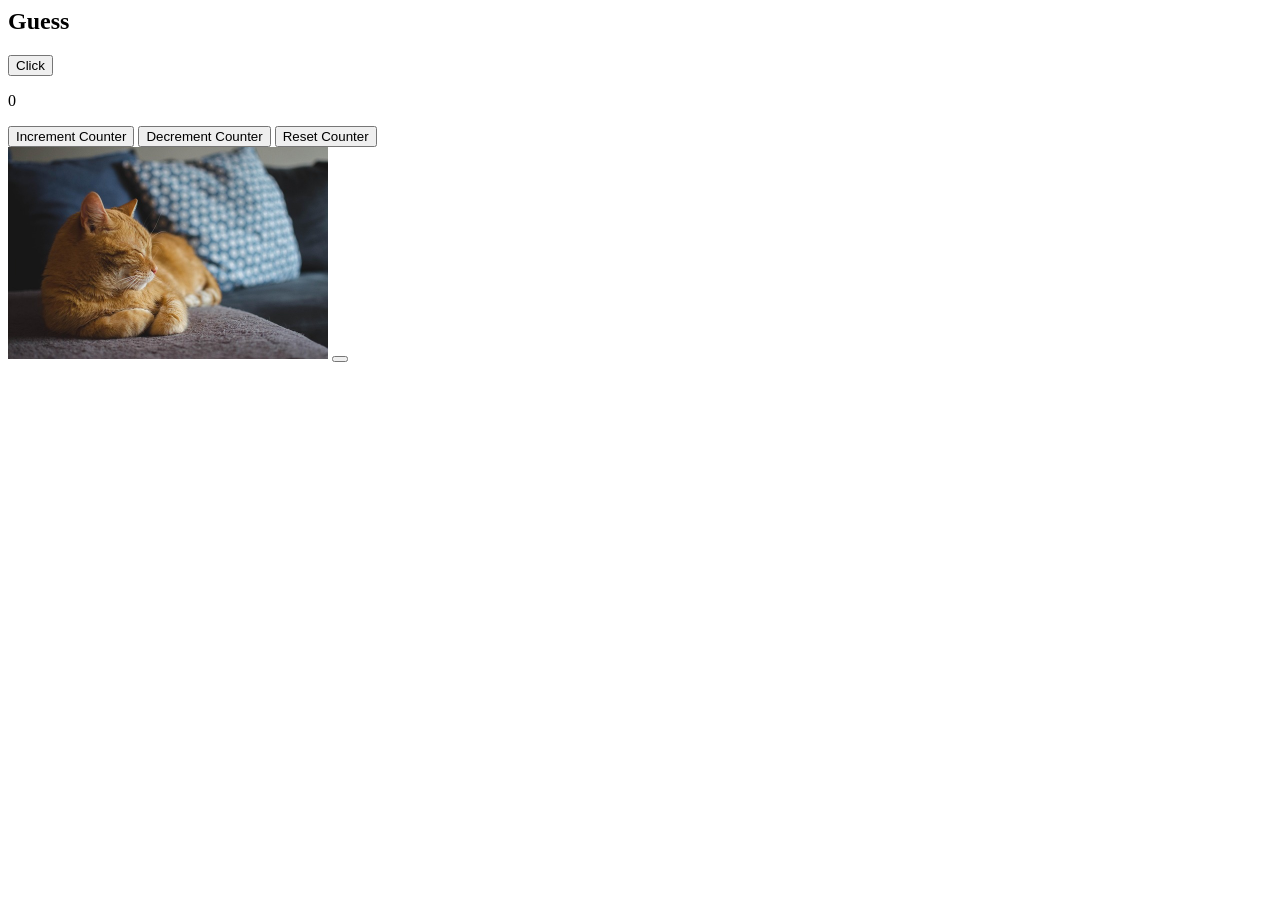
==== index.html @ fb3479f6 "github connect" ====
<html>
    <head>
<title>My web Page</title>
    </head>
    <body>
    <section>
      <h1 id="target">Guess</h1>
      <button onclick="sayHello()">Click</button>
     </section> 

      <!-- counter section -->
      <section>
         <p id="counter">0</p>
         <button onclick="increment()">Increment Counter</button>
         <button onclick="decrement()">Decrement Counter</button>
         <button onclick="reset()">Reset Counter</button>
       </section>
       <!-- image section-->
        <section>
         <img id="photo" src="assets/images/cat.jpg" width="320">
         <button onclick="changePic()"></button>
         </section>

         <script src="assets/js/theme.js">  baybay</script>
        <script src="assets/js/theme.js"></script>


</body>
</html>
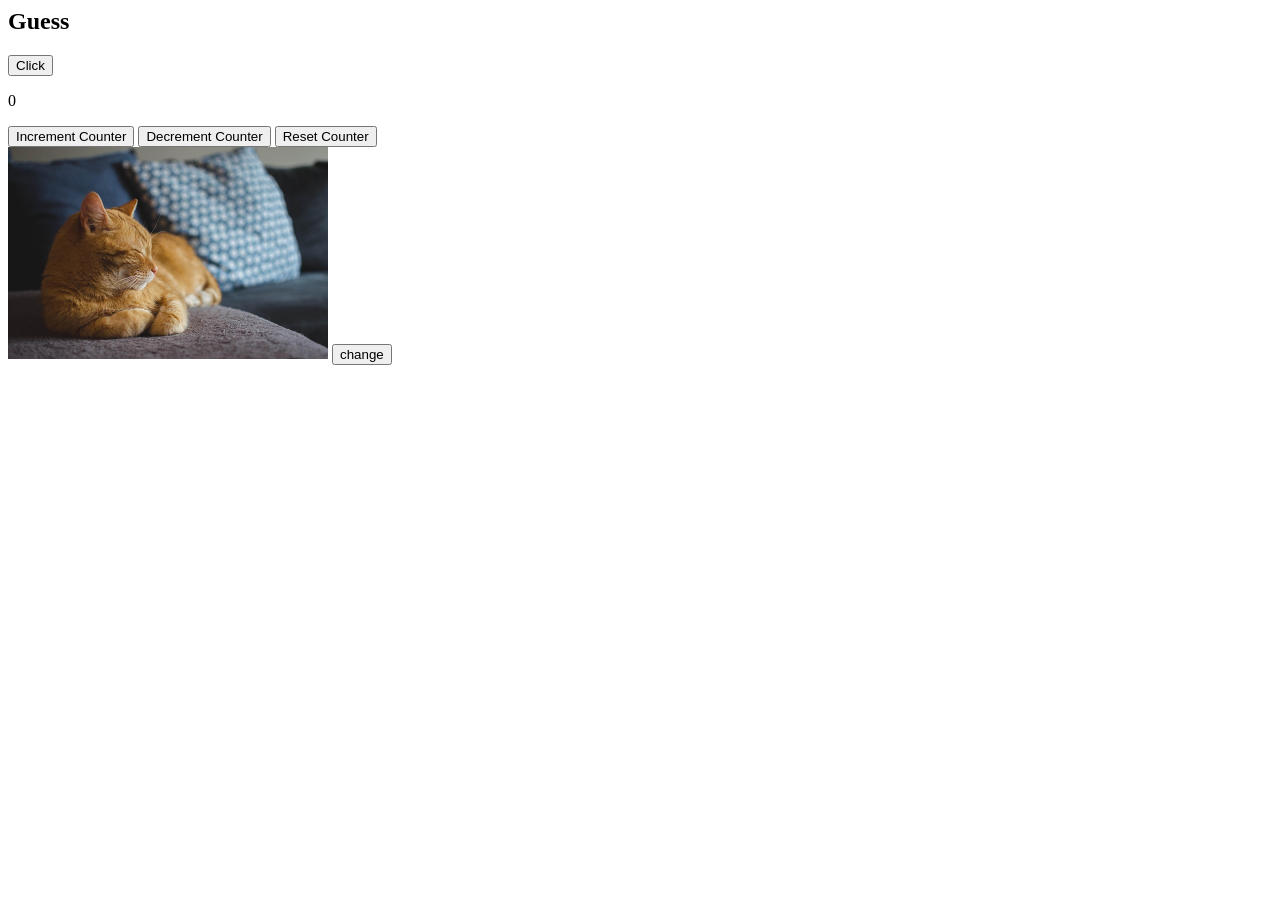
==== commit ca086a1c: "assets,css, js, creat image and change image" ====
--- a/index.html
+++ b/index.html
@@ -18,11 +18,12 @@
        <!-- image section-->
         <section>
          <img id="photo" src="assets/images/cat.jpg" width="320">
-         <button onclick="changePic()"></button>
+         <button onclick="changePic()">change</button>
          </section>
 
-         <script src="assets/js/theme.js">  baybay</script>
-        <script src="assets/js/theme.js"></script>
+         <script src="assets/js/main.js">  </script>
+        <script src="assets/js/counter.js"></script>
+        <script src="assets/js/images.js"></script>
 
 
 </body>
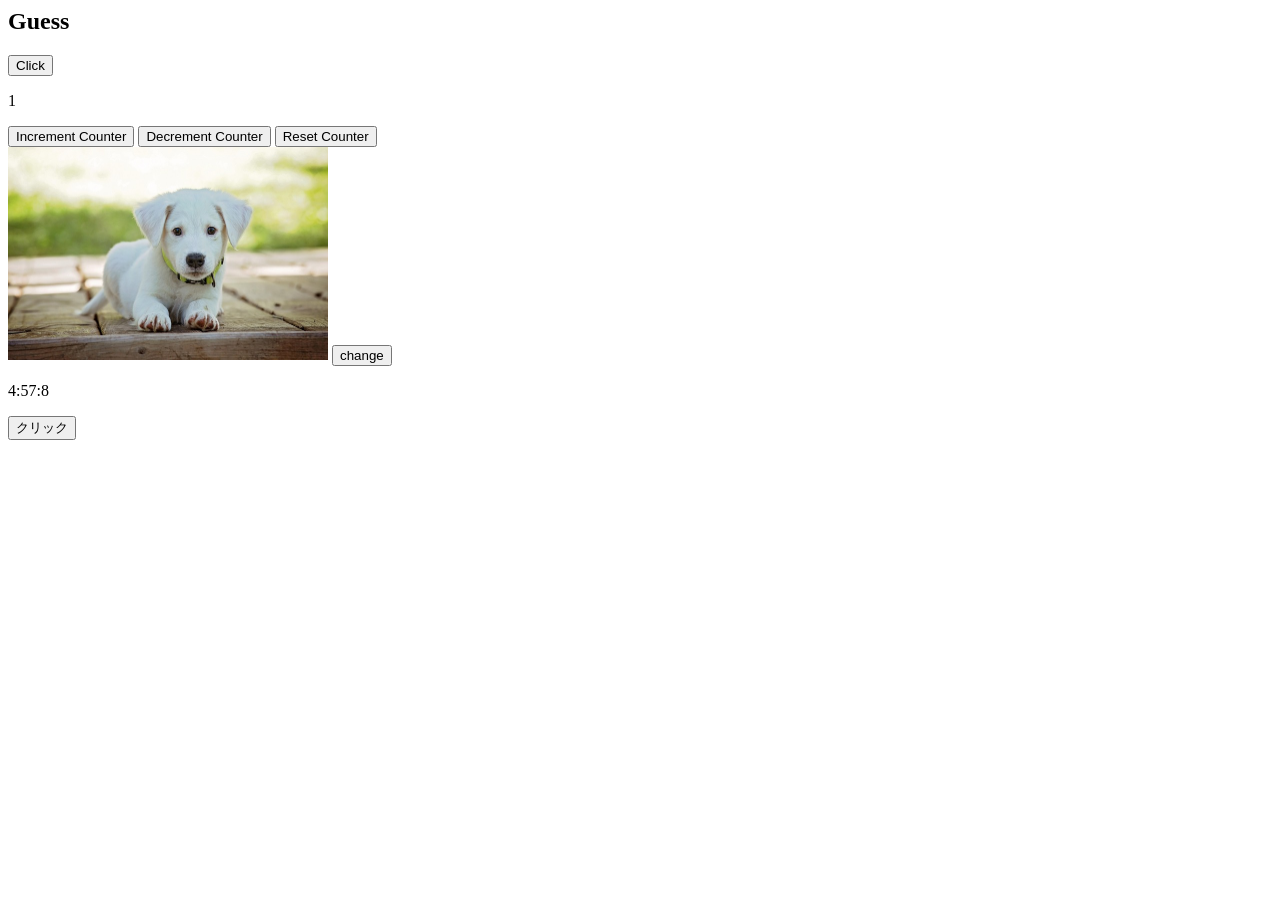
==== commit f43bebd0: "今日はJsの時間、写真、クリックについて学ぶました。" ====
--- a/index.html
+++ b/index.html
@@ -21,10 +21,21 @@
          <button onclick="changePic()">change</button>
          </section>
 
+         <!-- timer section-->
+          <section>
+              <p id="clock">--:--:</p>
+          </section>
+          <!-- event listener section -->
+    <section>
+        <button id="btn">クリック</button>
+        <p id="result"></p>
+    </section>
+
          <script src="assets/js/main.js">  </script>
         <script src="assets/js/counter.js"></script>
         <script src="assets/js/images.js"></script>
-
+        <script src="assets/js/timer.js"></script>
+        <script src="assets/js/eventListener.js"></script>
 
 </body>
 </html>
